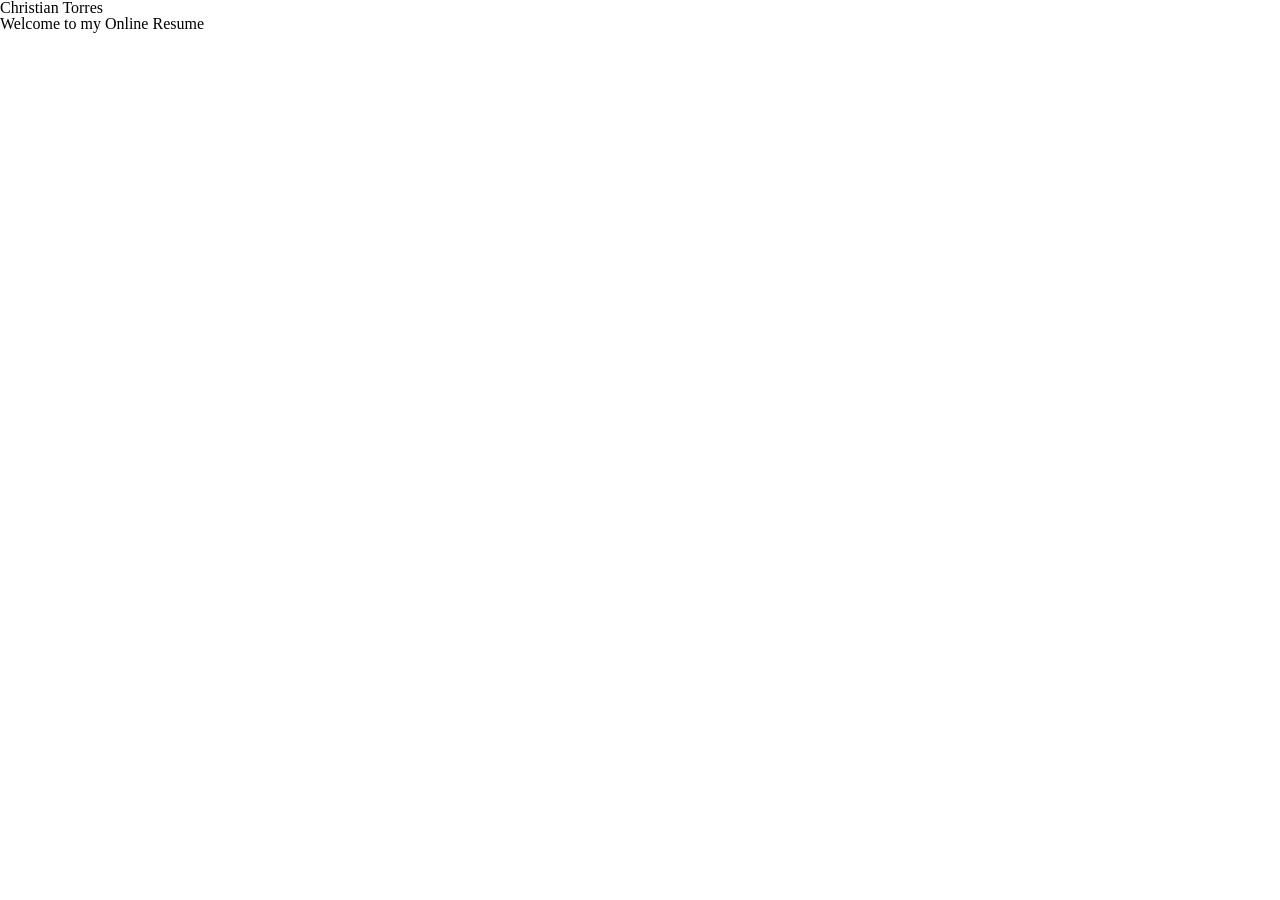
==== src/index.html @ e0e547b9 "returned to rework and build portfolio site and side projects." ====
<!DOCTYPE html>
<html lang="en">
<head>
    <meta charset="UTF-8">
    <meta name="viewport" content="width=device-width, initial-scale=1.0">
    <link rel="stylesheet" href="./css/main.css">
    <link rel="stylesheet" href="./css/reset.css">
    <title>Christian Portfolio | Web Developer</title>
</head>
<body>
    <html>
    <body>
    <h1>Christian Torres</h1>
  <p>Welcome to my Online Resume</p>

  
  <script src="./js/script.js"></script>
</body>
</html>
</body>
</html>
---- src/css/main.css ----
*{
    margin: 0 auto;
    padding: 0;
    border: 0;
}
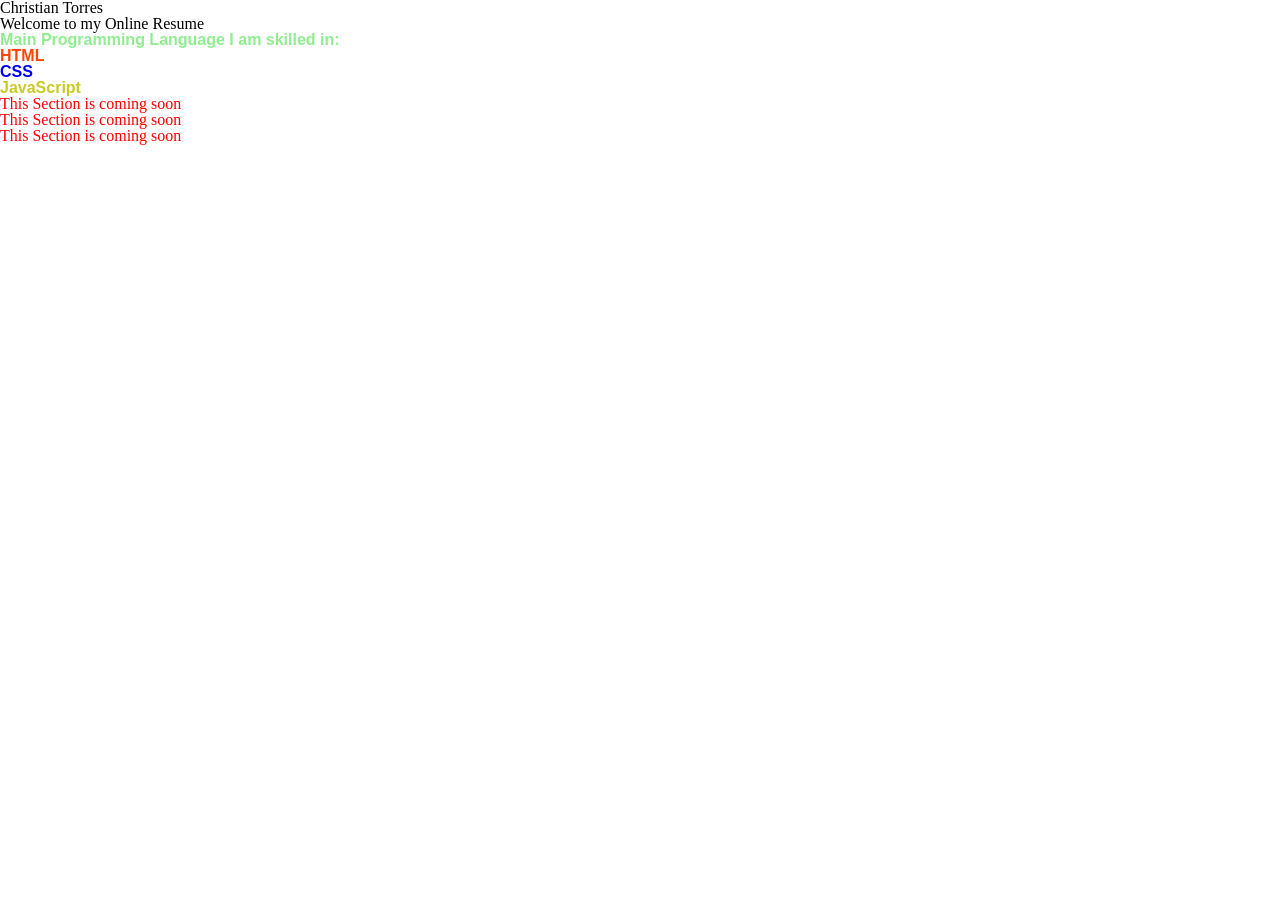
==== commit d5c8500b: "Build 0.0.2 Notes in README.md file" ====
--- a/src/index.html
+++ b/src/index.html
@@ -12,8 +12,25 @@
     <body>
     <h1>Christian Torres</h1>
   <p>Welcome to my Online Resume</p>
-
-  
+  <section id="skillsSection">
+    <h2 class="mainSkills">Main Programming Language I am skilled in:</h2>
+    <ul>
+      <li id="htmlLogo">HTML</li>
+      <li id="cssLogo">CSS</li>
+      <li id="jsLogo">JavaScript</li>
+    </ul>
+  </section>
+  <section id="projectsBuilds">
+    <section id="completedProjects">
+      <h3 class="temptext">This Section is coming soon</h3>
+    </section>
+    <section id="workInProgressProjects">
+      <h3 class="temptext">This Section is coming soon</h3>
+    </section>
+    <section id="inProgress">
+      <h3 class="temptext">This Section is coming soon</h3>
+    </section>
+  </section>
   <script src="./js/script.js"></script>
 </body>
 </html>
--- a/src/css/main.css
+++ b/src/css/main.css
@@ -2,4 +2,27 @@
     margin: 0 auto;
     padding: 0;
     border: 0;
+    box-sizing: border-box;
+}
+
+.temptext{
+    color: red;
+}
+
+#skillsSection{
+    font-size: 1rem;
+    font-weight: 600;
+    font-family: Arial, Helvetica, sans-serif;
+    color: lightgreen
+}
+#skillsSection ul #htmlLogo{
+    color: orangered;
+}
+
+#skillsSection ul #cssLogo{
+ color: blue;
+}
+
+#skillsSection ul #jsLogo{
+ color: rgb(202, 202, 37);
 }
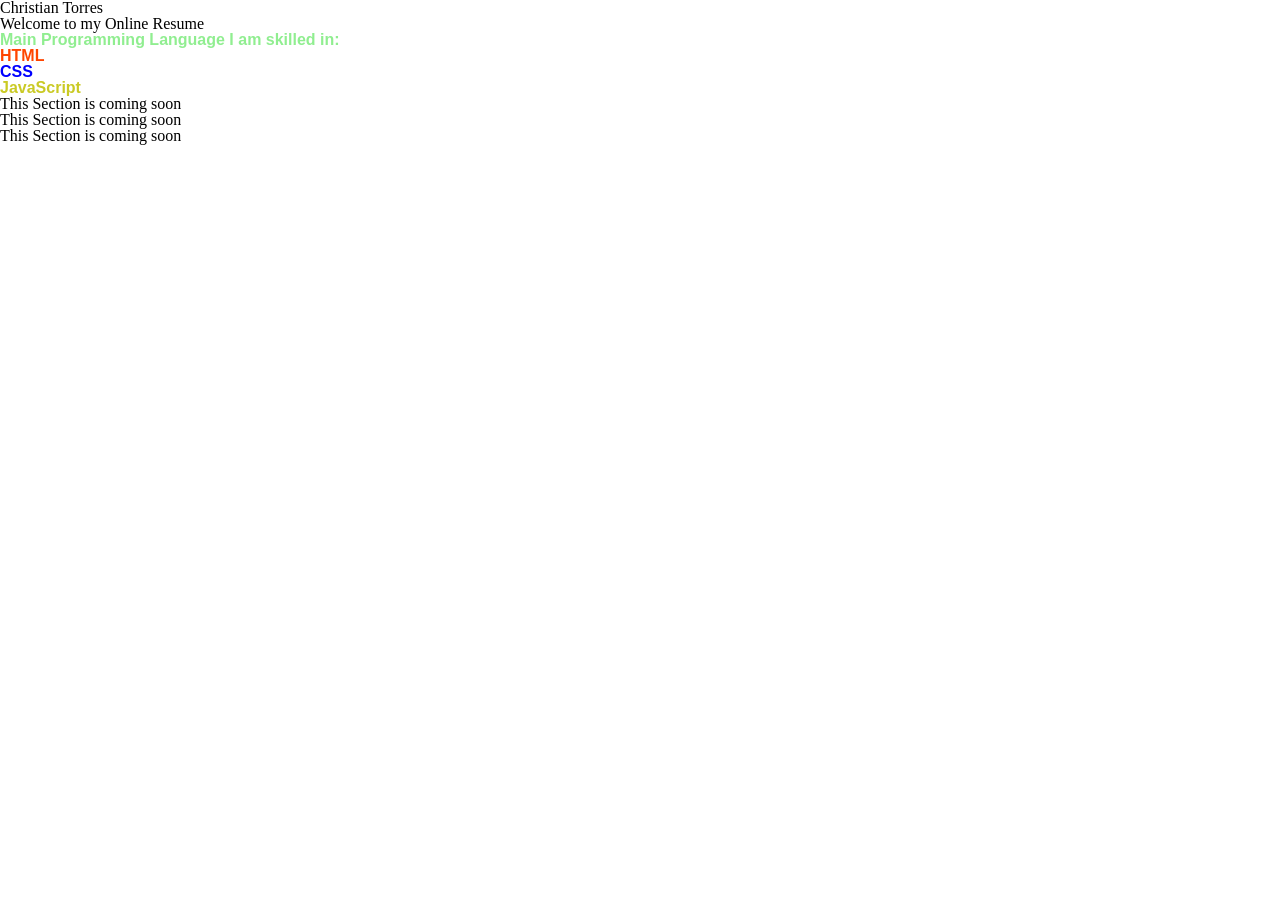
==== commit 19f6297e: "Update index.html re-ordered the section from completed to not started to reverse" ====
--- a/src/index.html
+++ b/src/index.html
@@ -21,14 +21,14 @@
     </ul>
   </section>
   <section id="projectsBuilds">
-    <section id="completedProjects">
-      <h3 class="temptext">This Section is coming soon</h3>
+    <section id="notStarted">
+      <h3 class="temptext1">This Section is coming soon</h3>
     </section>
     <section id="workInProgressProjects">
-      <h3 class="temptext">This Section is coming soon</h3>
+      <h3 class="temptext2">This Section is coming soon</h3>
     </section>
-    <section id="inProgress">
-      <h3 class="temptext">This Section is coming soon</h3>
+    <section id="completedProjects">
+      <h3 class="temptext3">This Section is coming soon</h3>
     </section>
   </section>
   <script src="./js/script.js"></script>
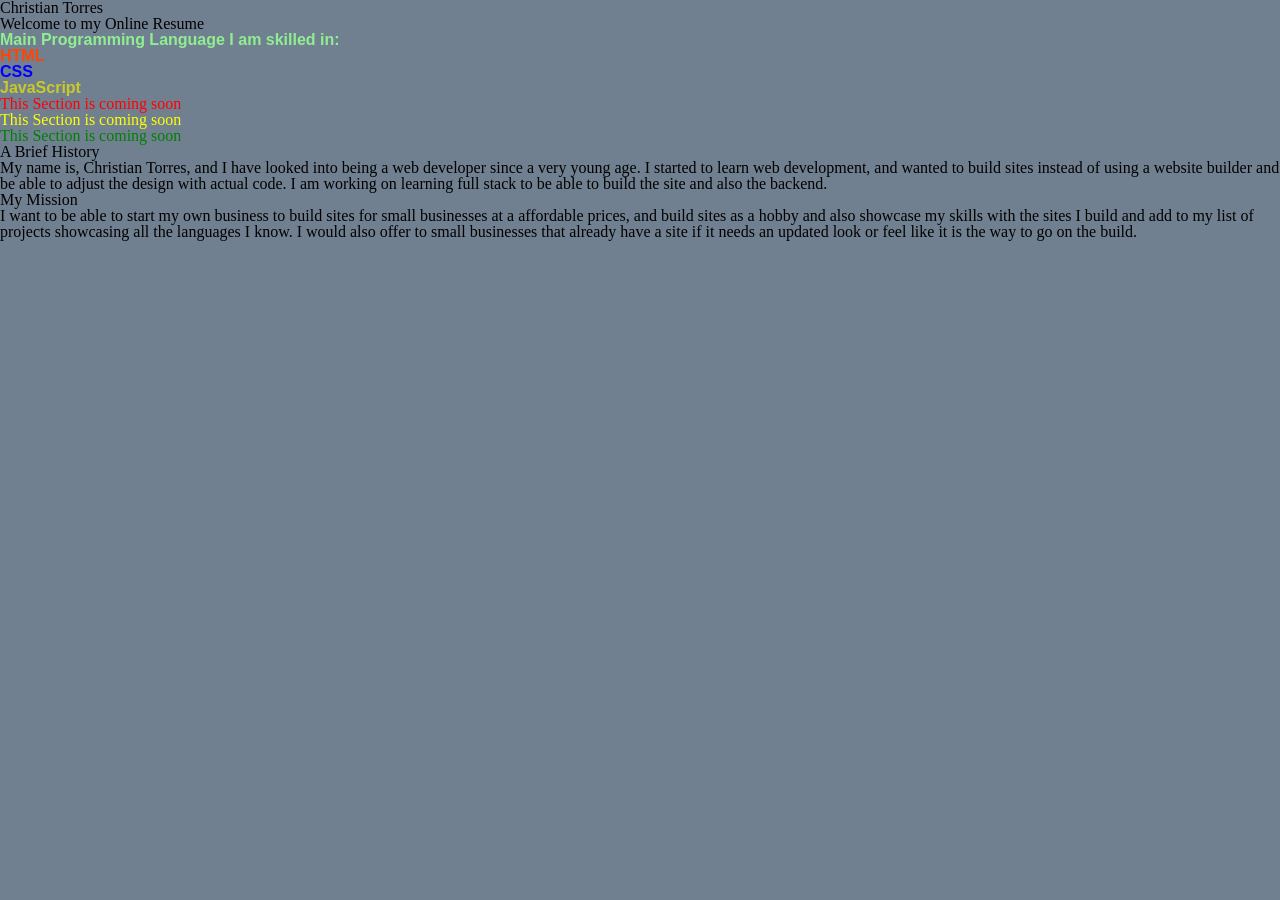
==== commit f29e28dd: "changes outlined in README.md file under Build 0.0.4" ====
--- a/src/index.html
+++ b/src/index.html
@@ -31,6 +31,17 @@
       <h3 class="temptext3">This Section is coming soon</h3>
     </section>
   </section>
+  <h3 class="infoArea">A Brief History</h3>
+  <p class="infoArea">My name is, Christian Torres, and I have looked into being a web developer since a very young age. I started to
+    learn web development, and wanted to build sites instead of using a website builder and be able to adjust the design with actual 
+    code. I am working on learning full stack to be able to build the site and also the backend.
+  </p>
+  <h3 class="infoArea">My Mission</h3>
+  <p class="infoArea">
+    I want to be able to start my own business to build sites for small businesses at a affordable prices, and build sites as a hobby
+    and also showcase my skills with the sites I build and add to my list of projects showcasing all the languages I know. I would also
+    offer to small businesses that already have a site if it needs an updated look or feel like it is the way to go on the build. 
+  </p>
   <script src="./js/script.js"></script>
 </body>
 </html>
--- a/src/css/main.css
+++ b/src/css/main.css
@@ -5,9 +5,22 @@
     box-sizing: border-box;
 }
 
-.temptext{
+* {
+    background-color: slategray;
+}
+
+.temptext1{
     color: red;
 }
+
+.temptext2 {
+    color: yellow;
+}
+
+.temptext3 {
+   color: green;
+}
+
 
 #skillsSection{
     font-size: 1rem;
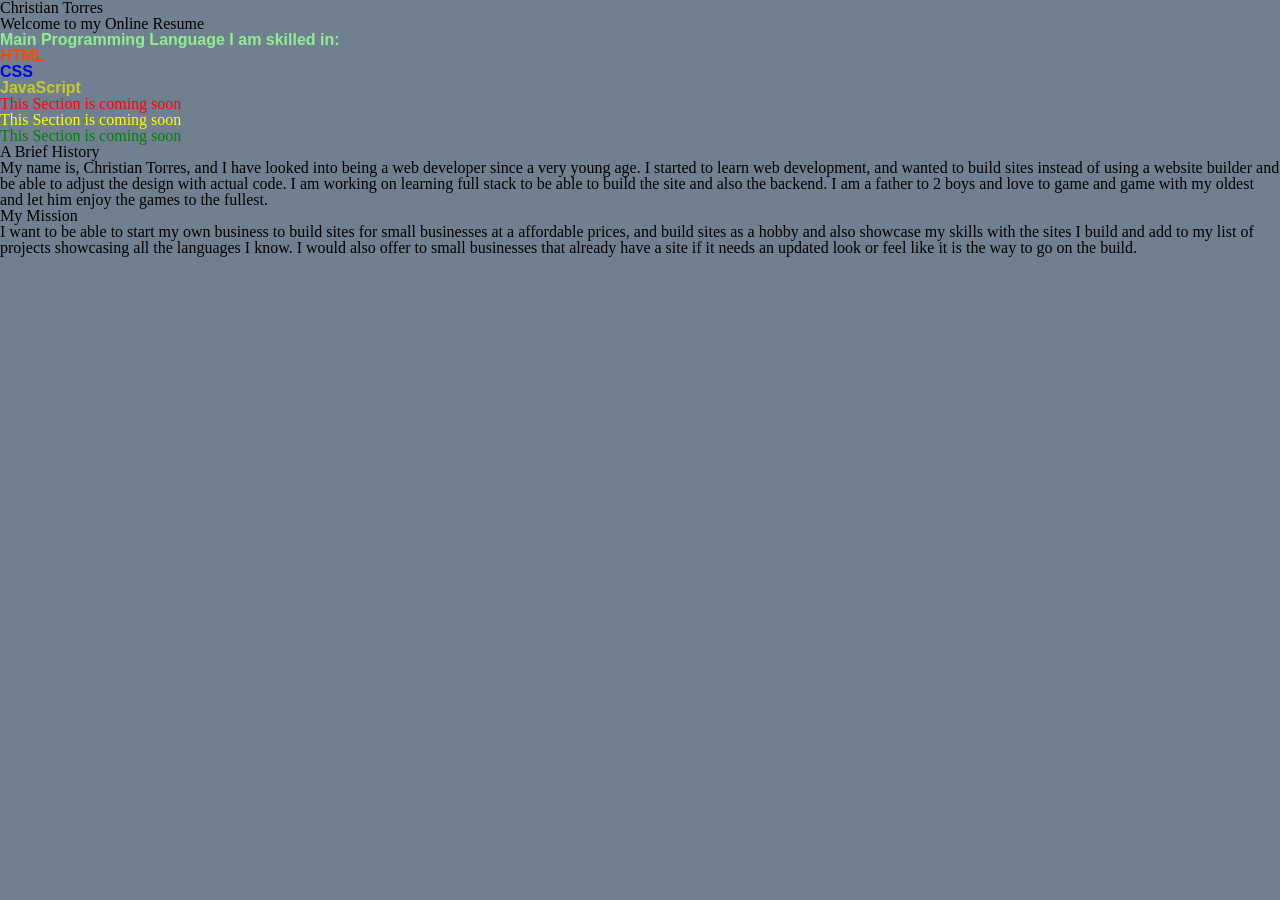
==== commit 4698c828: "Update index.html added another sentence under a brief history" ====
--- a/src/index.html
+++ b/src/index.html
@@ -34,7 +34,7 @@
   <h3 class="infoArea">A Brief History</h3>
   <p class="infoArea">My name is, Christian Torres, and I have looked into being a web developer since a very young age. I started to
     learn web development, and wanted to build sites instead of using a website builder and be able to adjust the design with actual 
-    code. I am working on learning full stack to be able to build the site and also the backend.
+    code. I am working on learning full stack to be able to build the site and also the backend. I am a father to 2 boys and love to game and game with my oldest and let him enjoy the games to the fullest.
   </p>
   <h3 class="infoArea">My Mission</h3>
   <p class="infoArea">
